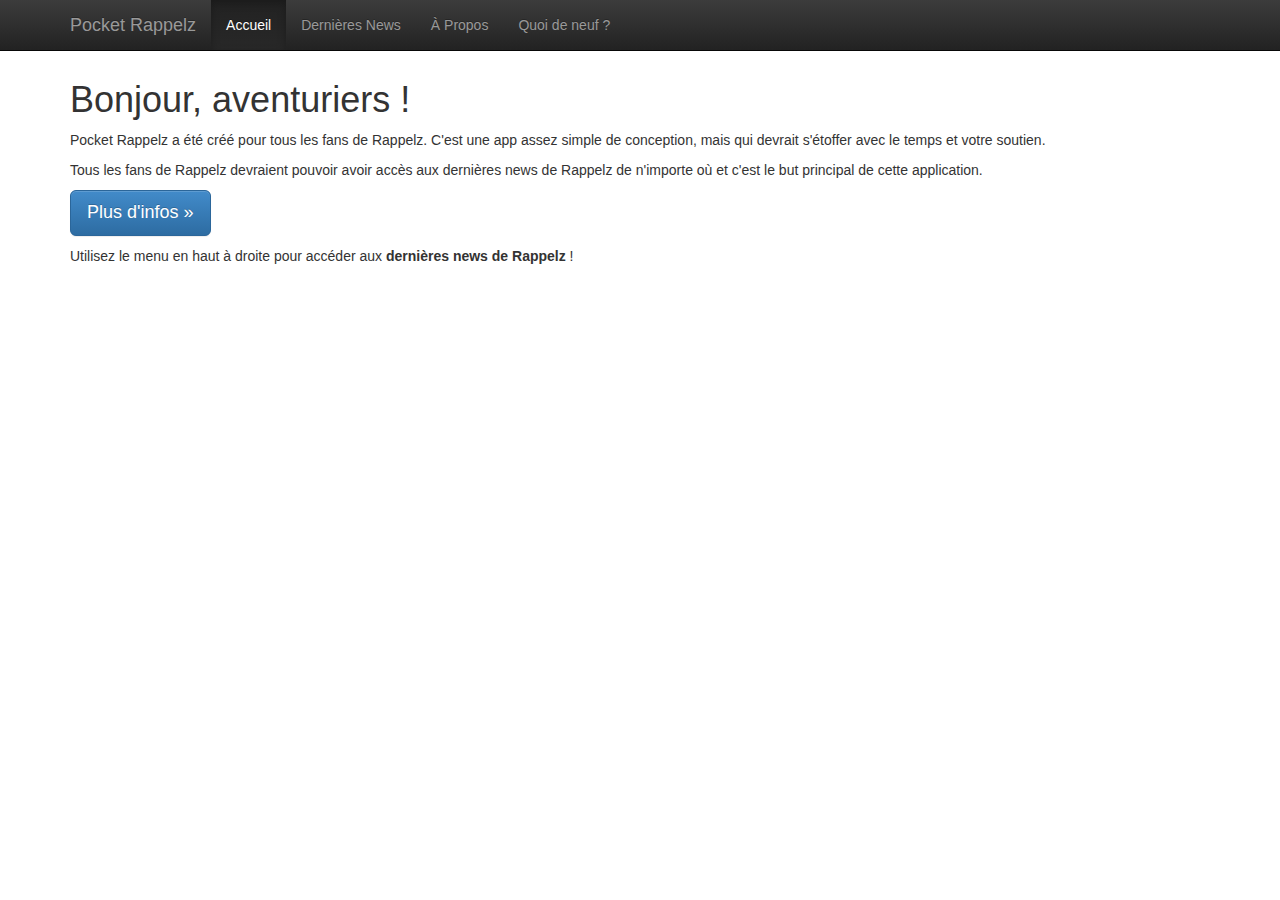
==== index.html @ 5717a3e8 "Update index.html" ====
<!DOCTYPE html>
<html lang="en">
  <head>
    <meta charset="utf-8">
    <meta http-equiv="X-UA-Compatible" content="IE=edge">
    <meta name="viewport" content="width=device-width, initial-scale=1">
    <meta name="description" content="">
    <meta name="author" content="Aurélien Mouliets">
    <title>Rappelz News</title>

    <!-- Bootstrap core CSS -->
    <link href="bootstrap.min.css" rel="stylesheet">
    <!-- Bootstrap theme -->
    <link href="bootstrap-theme.min.css" rel="stylesheet">

    <!-- Custom styles for this template -->
    <link href="theme.css" rel="stylesheet">

    <!-- Just for debugging purposes. Don't actually copy this line! -->
    <!--[if lt IE 9]><script src="../../assets/js/ie8-responsive-file-warning.js"></script><![endif]-->

    <!-- HTML5 shim and Respond.js IE8 support of HTML5 elements and media queries -->
    <!--[if lt IE 9]>
      <script src="https://oss.maxcdn.com/libs/html5shiv/3.7.0/html5shiv.js"></script>
      <script src="https://oss.maxcdn.com/libs/respond.js/1.4.2/respond.min.js"></script>
    <![endif]-->
	
  </head>

  <body role="document">

    <!-- Fixed navbar -->
    <div class="navbar navbar-inverse navbar-fixed-top" role="navigation">
      <div class="container">
        <div class="navbar-header">
          <button type="button" class="navbar-toggle" data-toggle="collapse" data-target=".navbar-collapse">
            <span class="sr-only">Toggle navigation</span>
            <span class="icon-bar"></span>
            <span class="icon-bar"></span>
            <span class="icon-bar"></span>
          </button>
          <a class="navbar-brand" href="index.html">Pocket Rappelz</a>
        </div>
        <div class="navbar-collapse collapse">
          <ul class="nav navbar-nav">
            <li class="active"><a href="index.html">Accueil</a></li>
			<li><a href="news.html">Dernières News</a></li>
            <li><a href="about.html">&Agrave; Propos</a></li>
			<li><a href="whatsnew.html">Quoi de neuf&nbsp;?</a></li>
          </ul>
        </div><!--/.nav-collapse -->
      </div>
    </div>

    <div class="container theme-showcase" role="main">
		<br><br><br>
		<!-- Main jumbotron for a primary marketing message or call to action -->
		<div>
			<h1>Bonjour, aventuriers&nbsp;!</h1>
			<p>Pocket Rappelz a été créé pour tous les fans de Rappelz. C'est une app assez simple de conception, mais qui devrait s'étoffer avec le temps et votre soutien.</p>
			<p>Tous les fans de Rappelz devraient pouvoir avoir accès aux dernières news de Rappelz de n'importe où et c'est le but principal de cette application.</p>			
			<p><a href="about.html" class="btn btn-primary btn-lg" role="button">Plus d'infos &raquo;</a></p>
		</div>

		<div>
			Utilisez le menu en haut à droite pour accéder aux <strong>dernières news de Rappelz</strong>&nbsp;!
		</div>
			<br><br><br><br>
			<!-- AdSense -->
			<div class="footer navbar-fixed-bottom">
				<script async src="http://pagead2.googlesyndication.com/pagead/js/adsbygoogle.js"></script>
				<!-- Pocket-Rappelz -->
				<ins class="adsbygoogle"
					style="display:block"
					data-ad-client="ca-pub-0440829780279848"
					data-ad-slot="9641644489"
					data-ad-format="rectangle, horizontal"></ins>
				<script>
				(adsbygoogle = window.adsbygoogle || []).push({});
				</script>
    </div> <!-- /container -->



    <!-- Bootstrap core JavaScript
    ================================================== -->
    <!-- Placed at the end of the document so the pages load faster -->
    <script src="jquery.min.js"></script>
    <script src="bootstrap.min.js"></script>
    <script src="docs.min.js"></script>
  </body>
</html>
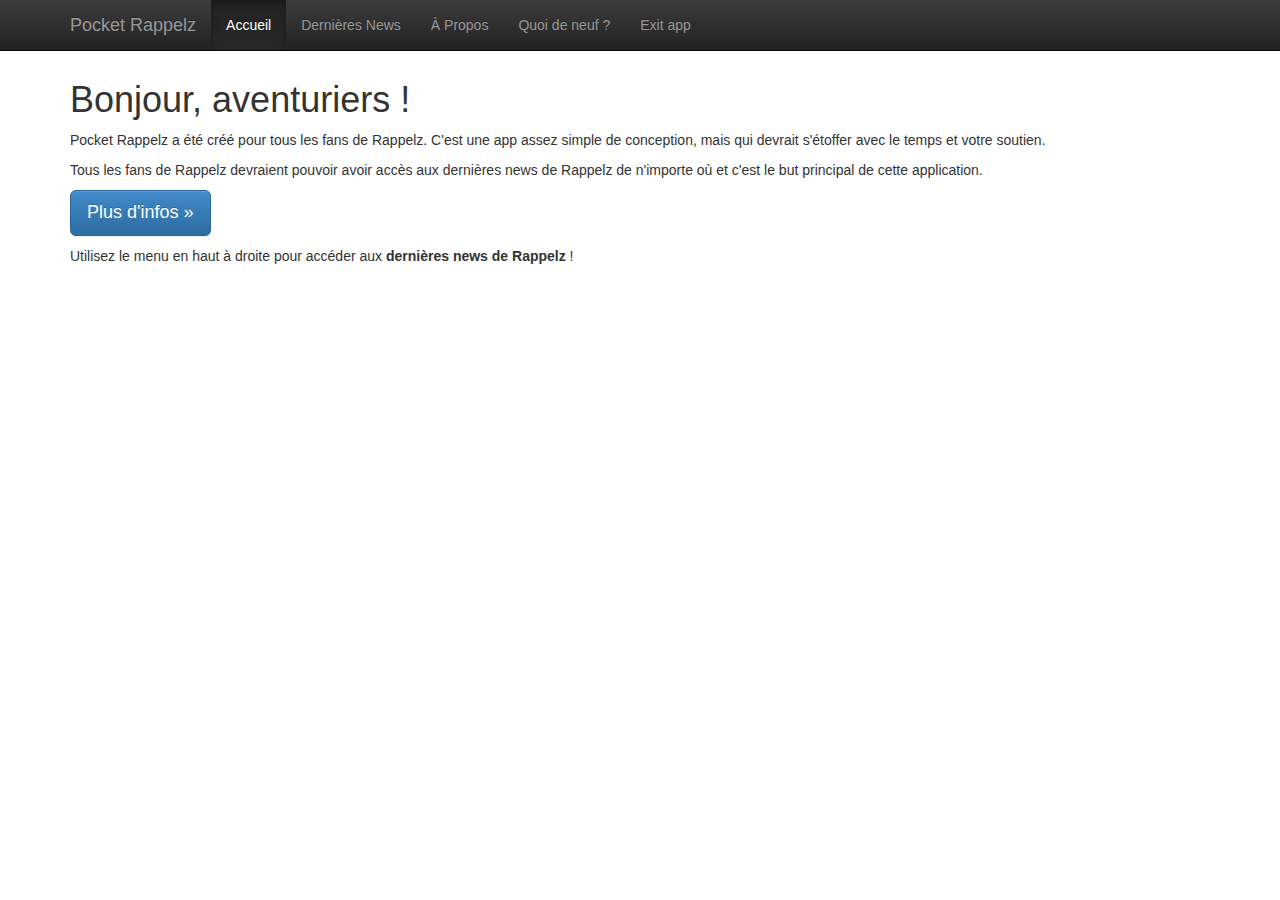
==== commit a3e5f7ce: "changes" ====
--- a/index.html
+++ b/index.html
@@ -24,7 +24,20 @@
       <script src="https://oss.maxcdn.com/libs/html5shiv/3.7.0/html5shiv.js"></script>
       <script src="https://oss.maxcdn.com/libs/respond.js/1.4.2/respond.min.js"></script>
     <![endif]-->
-	
+	<script>
+	function showConfirm() {
+        navigator.notification.confirm(
+            'Do you really want to exit?',  // message
+            exitFromApp,              // callback to invoke with index of button pressed
+            'Exit',            // title
+            'Cancel,OK'         // buttonLabels
+        );
+    }   
+    function exitFromApp(buttonIndex) {
+      if (buttonIndex==2){
+       navigator.app.exitApp();
+    	}
+	</script>
   </head>
 
   <body role="document">
@@ -47,6 +60,7 @@
 			<li><a href="news.html">Dernières News</a></li>
             <li><a href="about.html">&Agrave; Propos</a></li>
 			<li><a href="whatsnew.html">Quoi de neuf&nbsp;?</a></li>
+			<li><a onclick="showConfirm(); return false;" data-icon="delete">Exit app</a></li>
           </ul>
         </div><!--/.nav-collapse -->
       </div>
--- a/theme.css
+++ b/theme.css
@@ -0,0 +1,9 @@
+#rss-item {
+	text-align: justify;
+	text-transform : uppercase;
+}
+
+#rss-date {
+	border-style: dashed;
+	color: red;
+}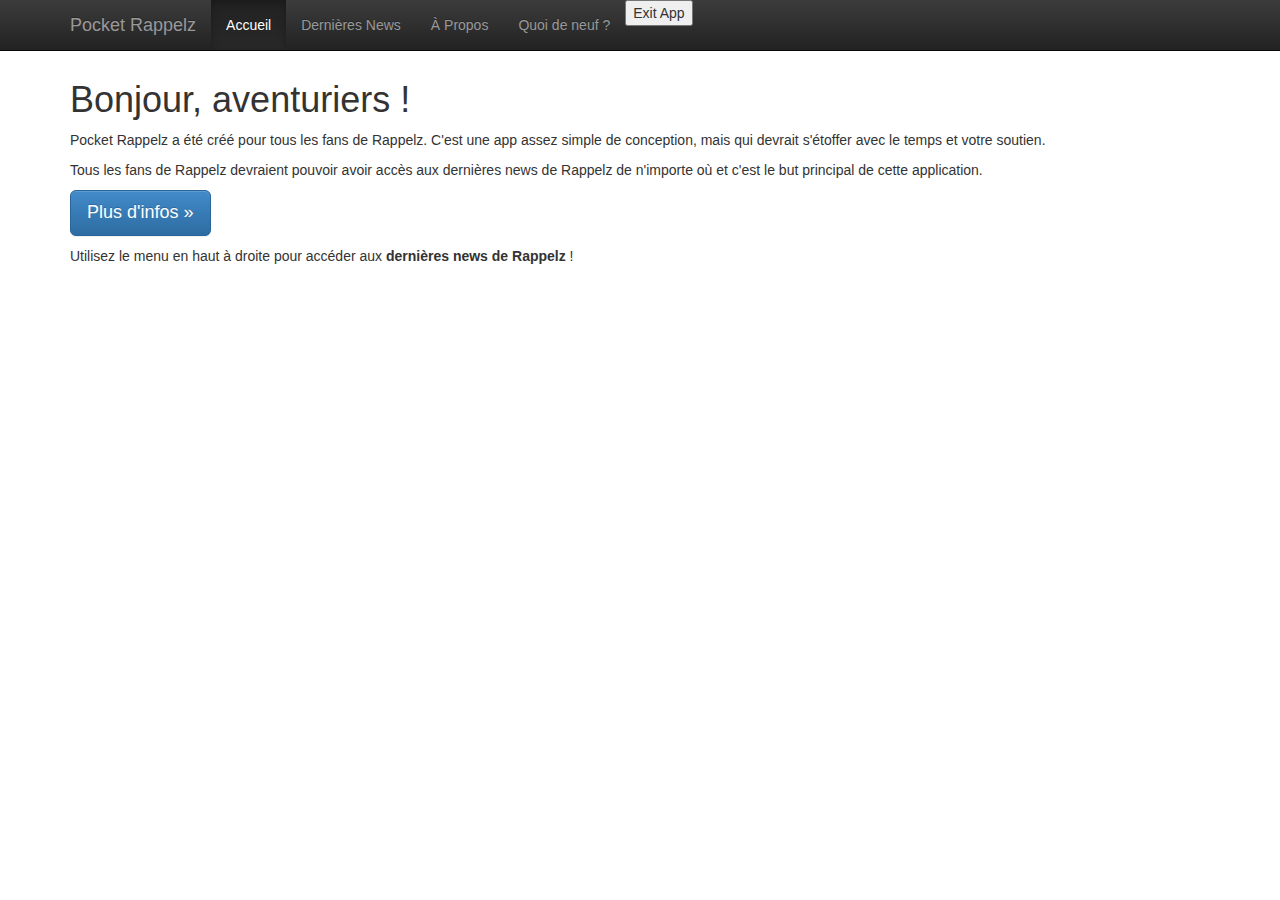
==== commit 8b47f0ad: "exit app test" ====
--- a/index.html
+++ b/index.html
@@ -24,23 +24,22 @@
       <script src="https://oss.maxcdn.com/libs/html5shiv/3.7.0/html5shiv.js"></script>
       <script src="https://oss.maxcdn.com/libs/respond.js/1.4.2/respond.min.js"></script>
     <![endif]-->
-	<script>
-	function showConfirm() {
-        navigator.notification.confirm(
-            'Do you really want to exit?',  // message
-            exitFromApp,              // callback to invoke with index of button pressed
-            'Exit',            // title
-            'Cancel,OK'         // buttonLabels
-        );
-    }   
-    function exitFromApp(buttonIndex) {
-      if (buttonIndex==2){
-       navigator.app.exitApp();
-    	}
-	</script>
+	<script type="text/javascript" charset="utf-8">
+
+            function onLoad()
+            {
+                  document.addEventListener("deviceready", onDeviceReady, true);
+            }
+
+            function exitFromApp()
+             {
+                navigator.app.exitApp();
+             }
+
+        </script>
   </head>
 
-  <body role="document">
+  <body role="document" onload="onLoad();">
 
     <!-- Fixed navbar -->
     <div class="navbar navbar-inverse navbar-fixed-top" role="navigation">
@@ -60,7 +59,7 @@
 			<li><a href="news.html">Dernières News</a></li>
             <li><a href="about.html">&Agrave; Propos</a></li>
 			<li><a href="whatsnew.html">Quoi de neuf&nbsp;?</a></li>
-			<li><a onclick="showConfirm(); return false;" data-icon="delete">Exit app</a></li>
+			<li><button name="buttonClick" onclick="exitFromApp()">Exit App</button></li>
           </ul>
         </div><!--/.nav-collapse -->
       </div>
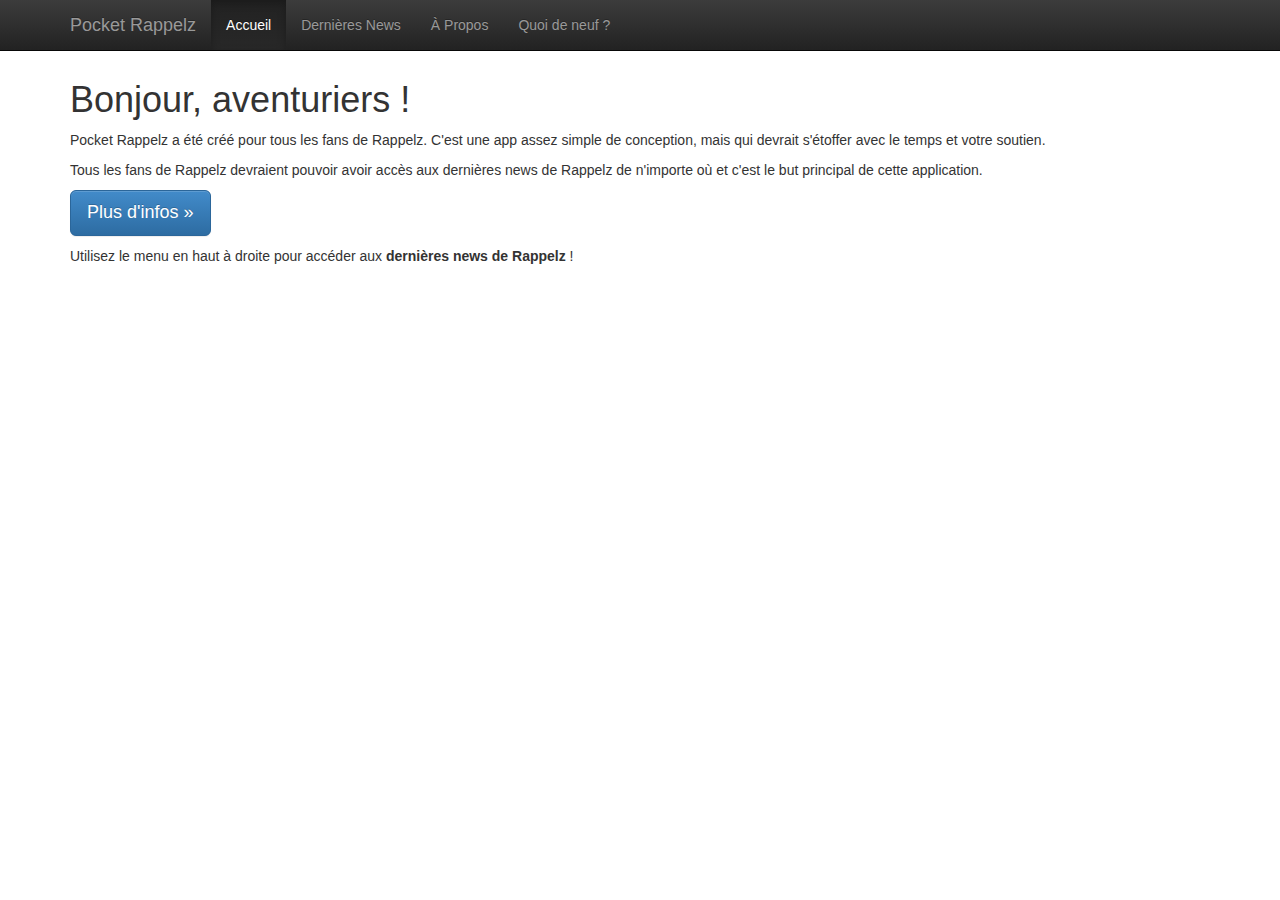
==== commit fde63dfc: "revert to remove exit app button test" ====
--- a/index.html
+++ b/index.html
@@ -24,22 +24,9 @@
       <script src="https://oss.maxcdn.com/libs/html5shiv/3.7.0/html5shiv.js"></script>
       <script src="https://oss.maxcdn.com/libs/respond.js/1.4.2/respond.min.js"></script>
     <![endif]-->
-	<script type="text/javascript" charset="utf-8">
-
-            function onLoad()
-            {
-                  document.addEventListener("deviceready", onDeviceReady, true);
-            }
-
-            function exitFromApp()
-             {
-                navigator.app.exitApp();
-             }
-
-        </script>
   </head>
 
-  <body role="document" onload="onLoad();">
+  <body role="document">
 
     <!-- Fixed navbar -->
     <div class="navbar navbar-inverse navbar-fixed-top" role="navigation">
@@ -59,7 +46,6 @@
 			<li><a href="news.html">Dernières News</a></li>
             <li><a href="about.html">&Agrave; Propos</a></li>
 			<li><a href="whatsnew.html">Quoi de neuf&nbsp;?</a></li>
-			<li><button name="buttonClick" onclick="exitFromApp()">Exit App</button></li>
           </ul>
         </div><!--/.nav-collapse -->
       </div>
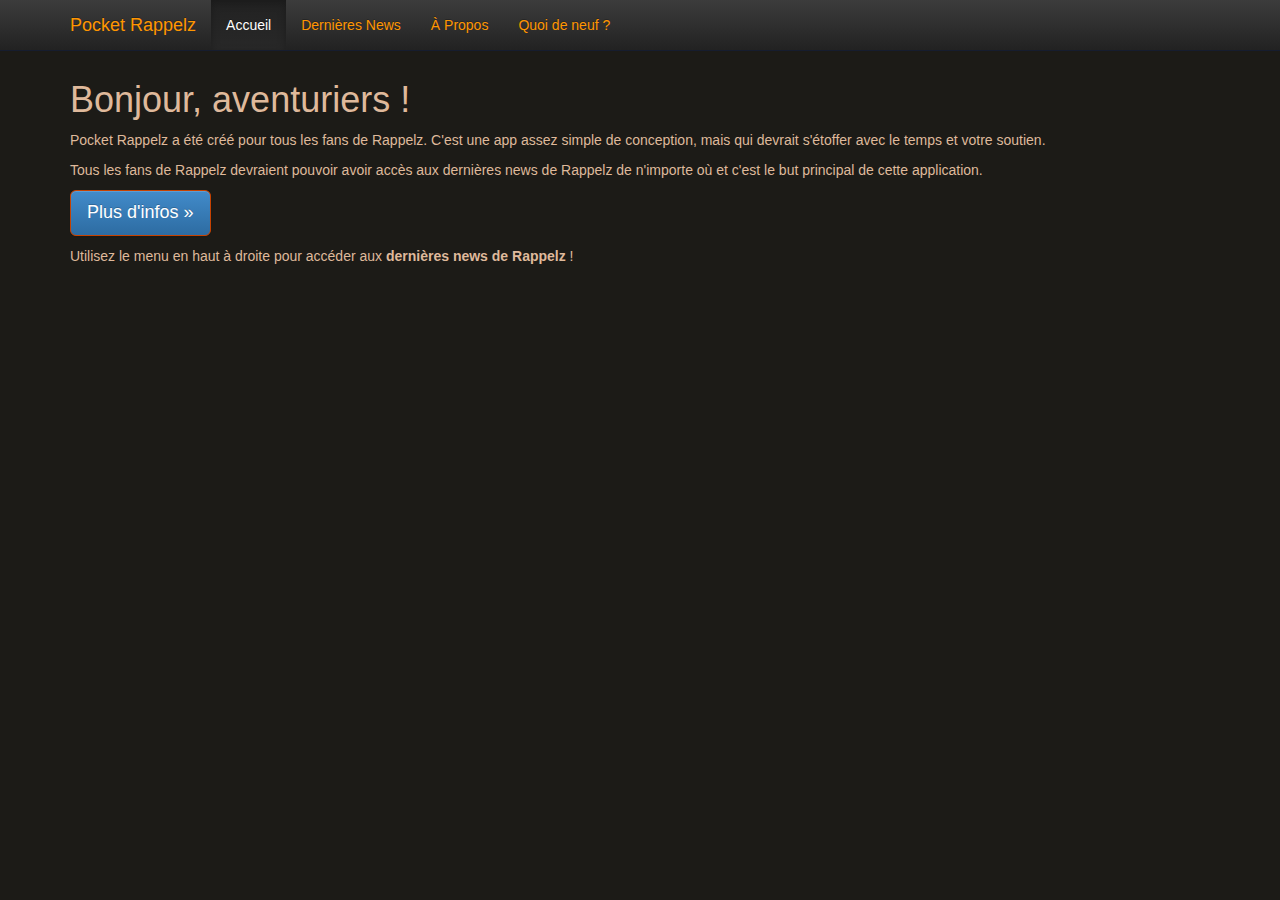
==== commit 06c0028b: "Added Lavish Bootstrap theme" ====
--- a/index.html
+++ b/index.html
@@ -14,7 +14,7 @@
     <link href="bootstrap-theme.min.css" rel="stylesheet">
 
     <!-- Custom styles for this template -->
-    <link href="theme.css" rel="stylesheet">
+    <link href="lavish-bootstrap.css" rel="stylesheet">
 
     <!-- Just for debugging purposes. Don't actually copy this line! -->
     <!--[if lt IE 9]><script src="../../assets/js/ie8-responsive-file-warning.js"></script><![endif]-->
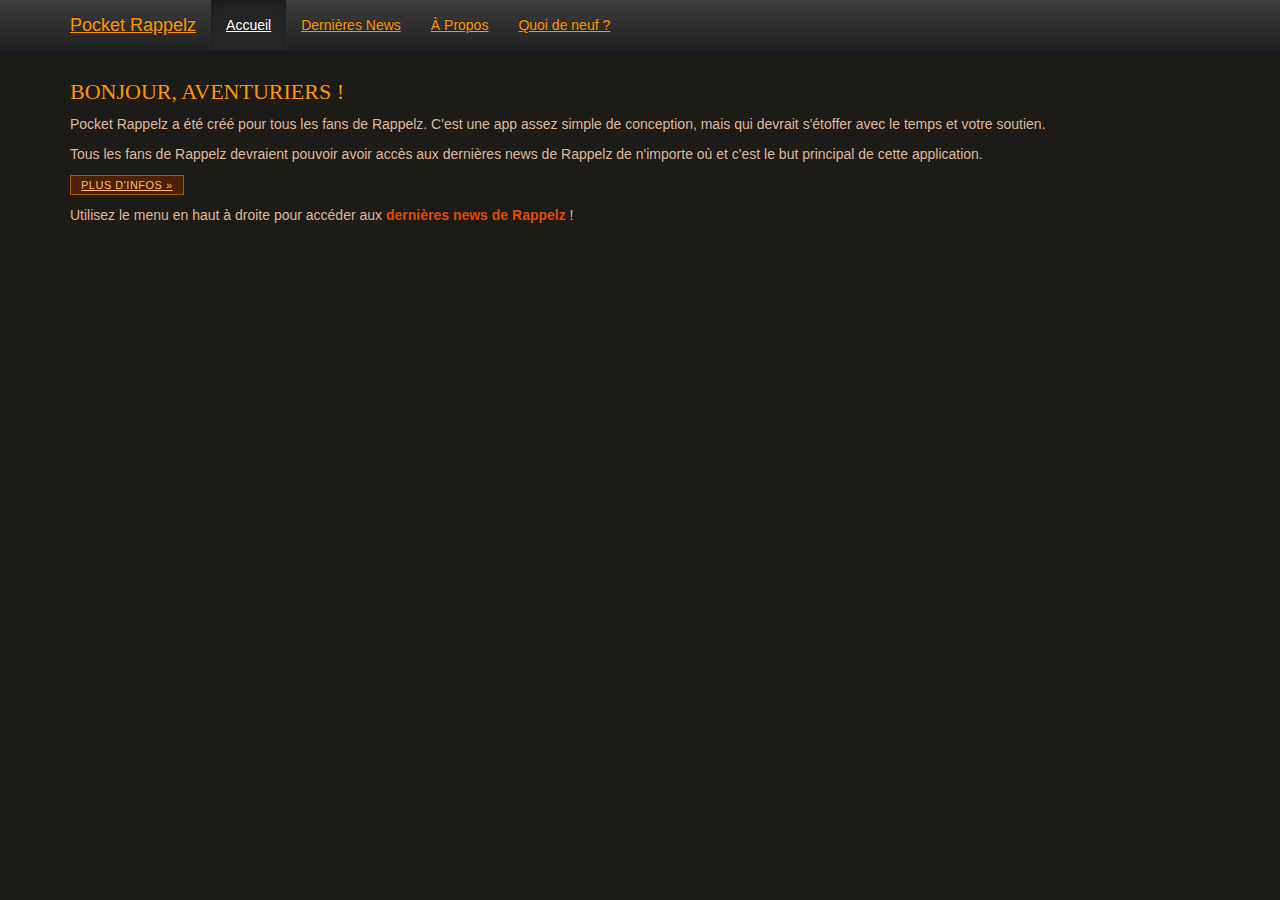
==== commit b54773ac: "Visual changes" ====
--- a/index.html
+++ b/index.html
@@ -58,7 +58,7 @@
 			<h1>Bonjour, aventuriers&nbsp;!</h1>
 			<p>Pocket Rappelz a été créé pour tous les fans de Rappelz. C'est une app assez simple de conception, mais qui devrait s'étoffer avec le temps et votre soutien.</p>
 			<p>Tous les fans de Rappelz devraient pouvoir avoir accès aux dernières news de Rappelz de n'importe où et c'est le but principal de cette application.</p>			
-			<p><a href="about.html" class="btn btn-primary btn-lg" role="button">Plus d'infos &raquo;</a></p>
+			<p><a href="about.html" class="btn-rappelz" role="button">Plus d'infos &raquo;</a></p>
 		</div>
 
 		<div>
